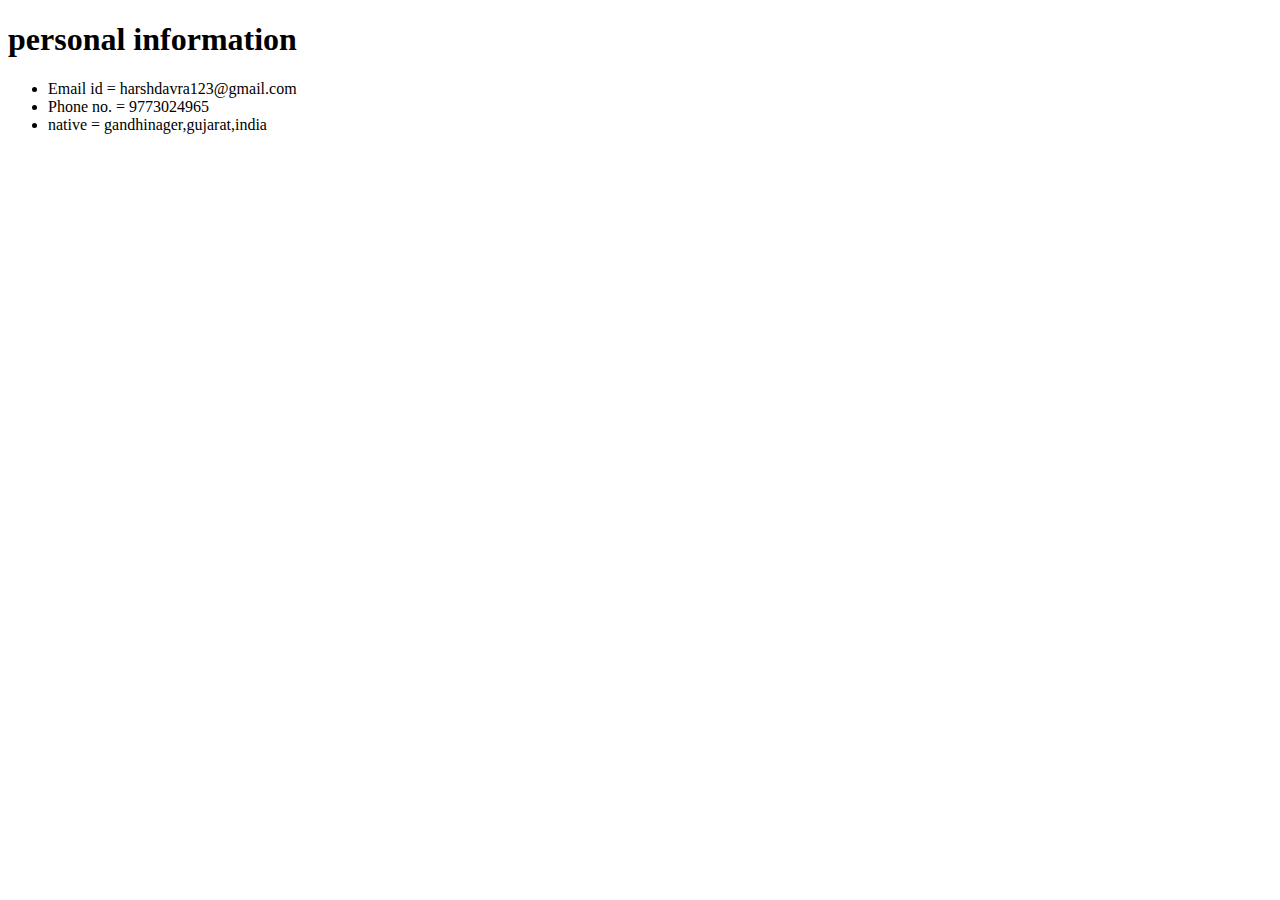
==== contact.HTML @ 15412a7b "Add files via upload" ====
<!DOCTYPE html>
<html lang="en">
<head>
    <meta charset="UTF-8">
    <title>info</title>
</head>
<body>
    <h1>personal information</h1>
    <ul>
        <li>Email id =  harshdavra123@gmail.com</li>
        <li>Phone no. = 9773024965</li>
        <li>native = gandhinager,gujarat,india</li>
    </ul>
</body>
</html>
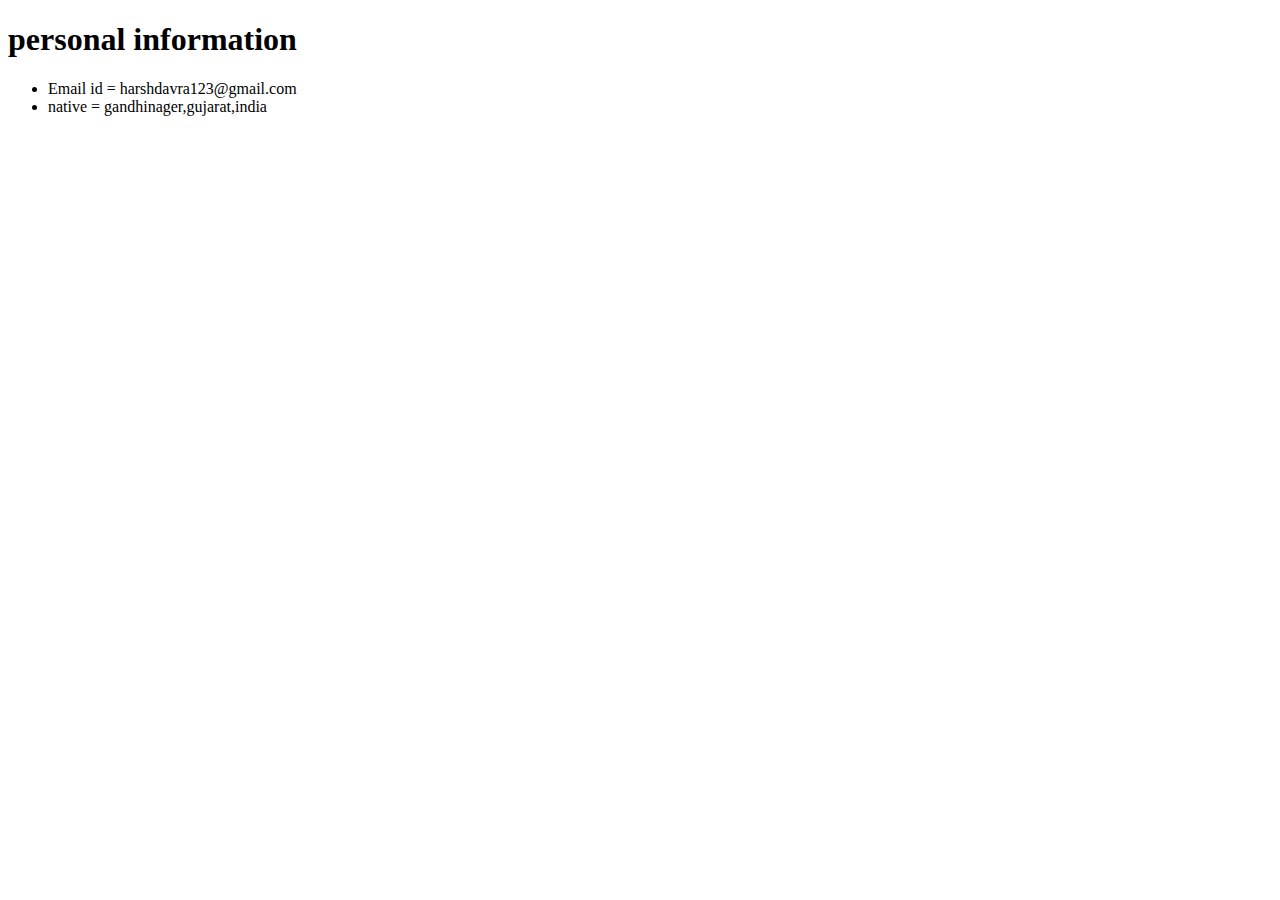
==== commit f552fd65: "Update contact.HTML" ====
--- a/contact.HTML
+++ b/contact.HTML
@@ -8,8 +8,7 @@
     <h1>personal information</h1>
     <ul>
         <li>Email id =  harshdavra123@gmail.com</li>
-        <li>Phone no. = 9773024965</li>
         <li>native = gandhinager,gujarat,india</li>
     </ul>
 </body>
-</html>+</html>
